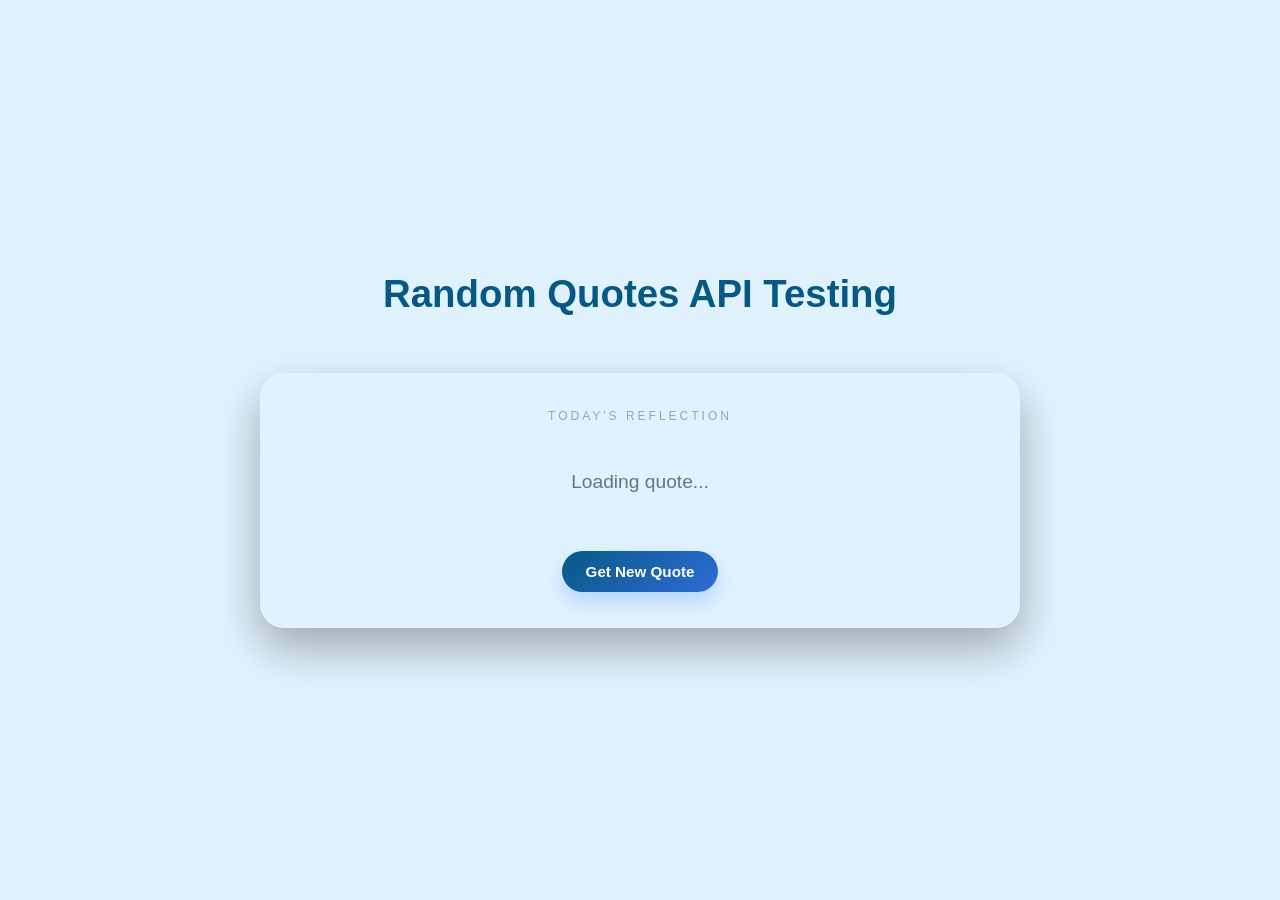
==== Week 2/frontend/index.html @ 02837485 "refactoring to separate the api and js website" ====
<!DOCTYPE html>
<html lang="en">
<head>
    <meta charset="UTF-8">
    <meta name="viewport" content="width=device-width, initial-scale=1.0">
    <title>Random Quotes API Testing</title>
    <link rel="stylesheet" href="main.css">
</head>
<body>
    <div class="page-shell">
        <header class="hero">
            <h1>Random Quotes API Testing</h1>
        </header>

        <main>
            <section class="quote-card">
                <p class="label">Today's reflection</p>
                <p class="quote">Loading quote...</p>
                <button class="new-quote">Get New Quote</button>
            </section>
        </main>
    </div>
</body>
<script src="script.js"></script>

</html>
---- Week 2/frontend/main.css ----
:root {
    --color-grey-0: #18212f;
    --color-grey-50: #111827;
    --color-grey-100: #1f2937;
    --color-grey-200: #374151;
    --color-grey-300: #4b5563;
    --color-grey-400: #6b7280;
    --color-grey-500: #9ca3af;
    --color-grey-600: #d1d5db;
    --color-grey-700: #e5e7eb;
    --color-grey-800: #f3f4f6;
    --color-grey-900: #f9fafb;

    --color-blue-100: #075985;
    --color-blue-700: #e0f2fe;
    --color-green-100: #166534;
    --color-green-700: #dcfce7;
    --color-yellow-100: #854d0e;
    --color-yellow-700: #fef9c3;
    --color-silver-100: #374151;
    --color-silver-700: #f3f4f6;
    --color-indigo-100: #3730a3;
    --color-indigo-700: #e0e7ff;

    --color-red-100: #fee2e2;
    --color-red-700: #b91c1c;
    --color-red-800: #991b1b;

    --backdrop-color: rgba(0, 0, 0, 0.3);

    --shadow-sm: 0 1px 2px rgba(0, 0, 0, 0.4);
    --shadow-md: 0px 0.6rem 2.4rem rgba(0, 0, 0, 0.3);
    --shadow-lg: 0 2.4rem 3.2rem rgba(0, 0, 0, 0.4);
}

* {
    box-sizing: border-box;
    margin: 0;
    padding: 0;
}

body {
    min-height: 100vh;
    display: flex;
    align-items: center;
    justify-content: center;
    padding: 24px;
    font-family: "Segoe UI", Tahoma, Geneva, Verdana, sans-serif;
    color: var(--color-blue-100);
    background-color: var(--color-blue-700);
}

.page-shell {
    width: min(100%, 760px);
    text-align: center;
}

.hero {
    margin-bottom: 3.6rem;
}



h1 {
    font-size: clamp(2rem, 3vw, 2.8rem);
    margin-bottom: 10px;
    font-weight: 700;
}

.quote-card {
    background-color: var(--color-blue-700);
    border-radius: 24px;
    padding: 36px 28px;
    box-shadow: 0 20px 45px rgba(0, 0, 0, 0.3);
    backdrop-filter: blur(12px);
}

.label {
    text-transform: uppercase;
    letter-spacing: 0.25em;
    font-size: 0.75rem;
    color: var(--color-grey-500);
    margin-bottom: 14px;
}

.quote {
    font-size: 1.2rem;
    line-height: 1.8;
    color: var(--color-grey-400);
    margin-bottom: 24px;
    min-height: 90px;
    display: flex;
    align-items: center;
    justify-content: center;
}

button {
    border: none;
    border-radius: 999px;
    padding: 12px 24px;
    background: linear-gradient(135deg, var(--color-blue-100), #2f6bd6);
    color: white;
    font-size: 0.95rem;
    font-weight: 600;
    cursor: pointer;
    transition: transform 0.2s ease, box-shadow 0.2s ease;
    box-shadow: 0 10px 20px rgba(75, 140, 255, 0.28);
}

button:hover {
    transform: translateY(-2px);
    box-shadow: 0 14px 24px rgba(75, 140, 255, 0.34);
}

button:active {
    transform: translateY(0);
}
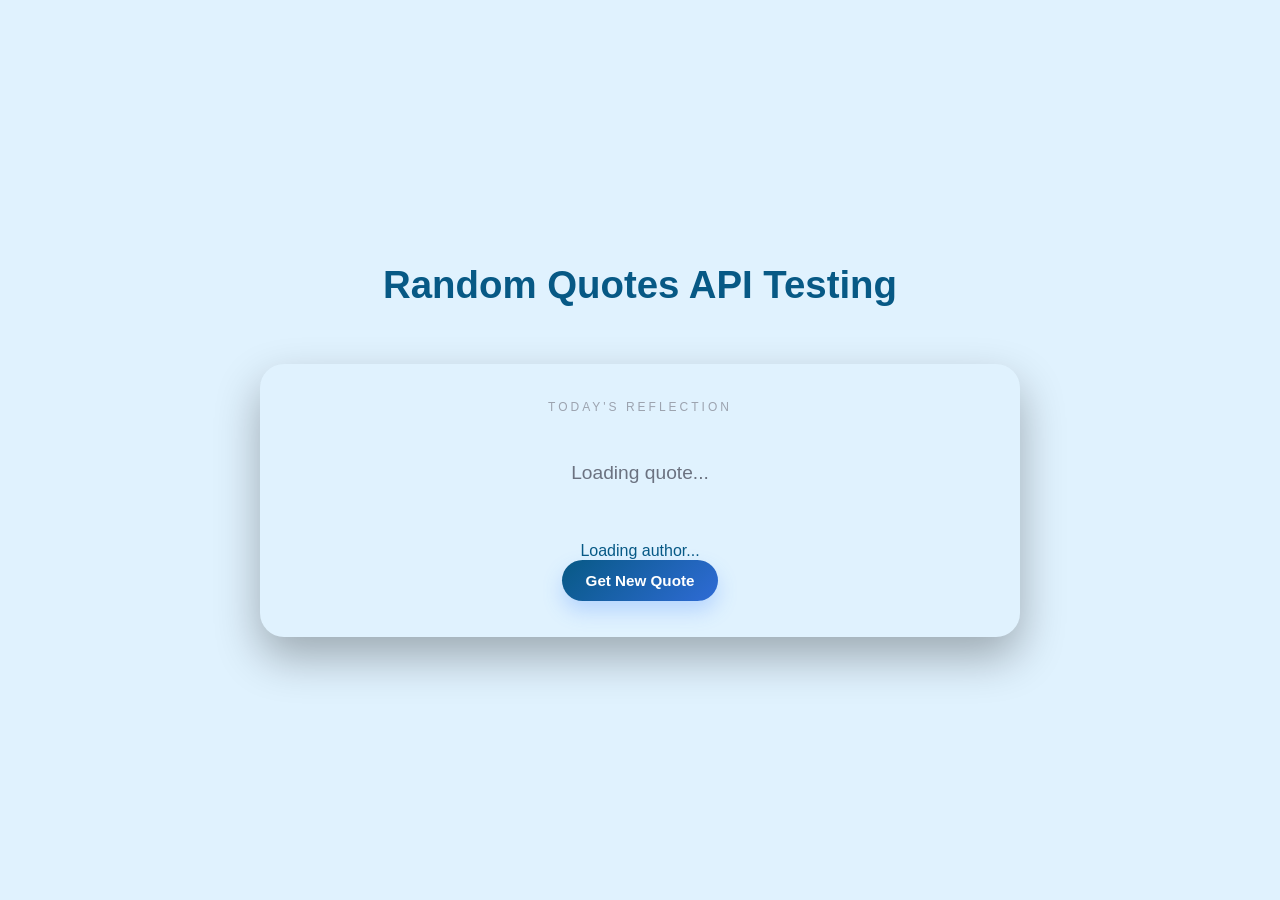
==== commit 4eb1929c: "separating the author" ====
--- a/Week 2/frontend/index.html
+++ b/Week 2/frontend/index.html
@@ -1,11 +1,13 @@
 <!DOCTYPE html>
 <html lang="en">
+
 <head>
     <meta charset="UTF-8">
     <meta name="viewport" content="width=device-width, initial-scale=1.0">
     <title>Random Quotes API Testing</title>
     <link rel="stylesheet" href="main.css">
 </head>
+
 <body>
     <div class="page-shell">
         <header class="hero">
@@ -16,6 +18,7 @@
             <section class="quote-card">
                 <p class="label">Today's reflection</p>
                 <p class="quote">Loading quote...</p>
+                <p class="author">Loading author...</p>
                 <button class="new-quote">Get New Quote</button>
             </section>
         </main>
